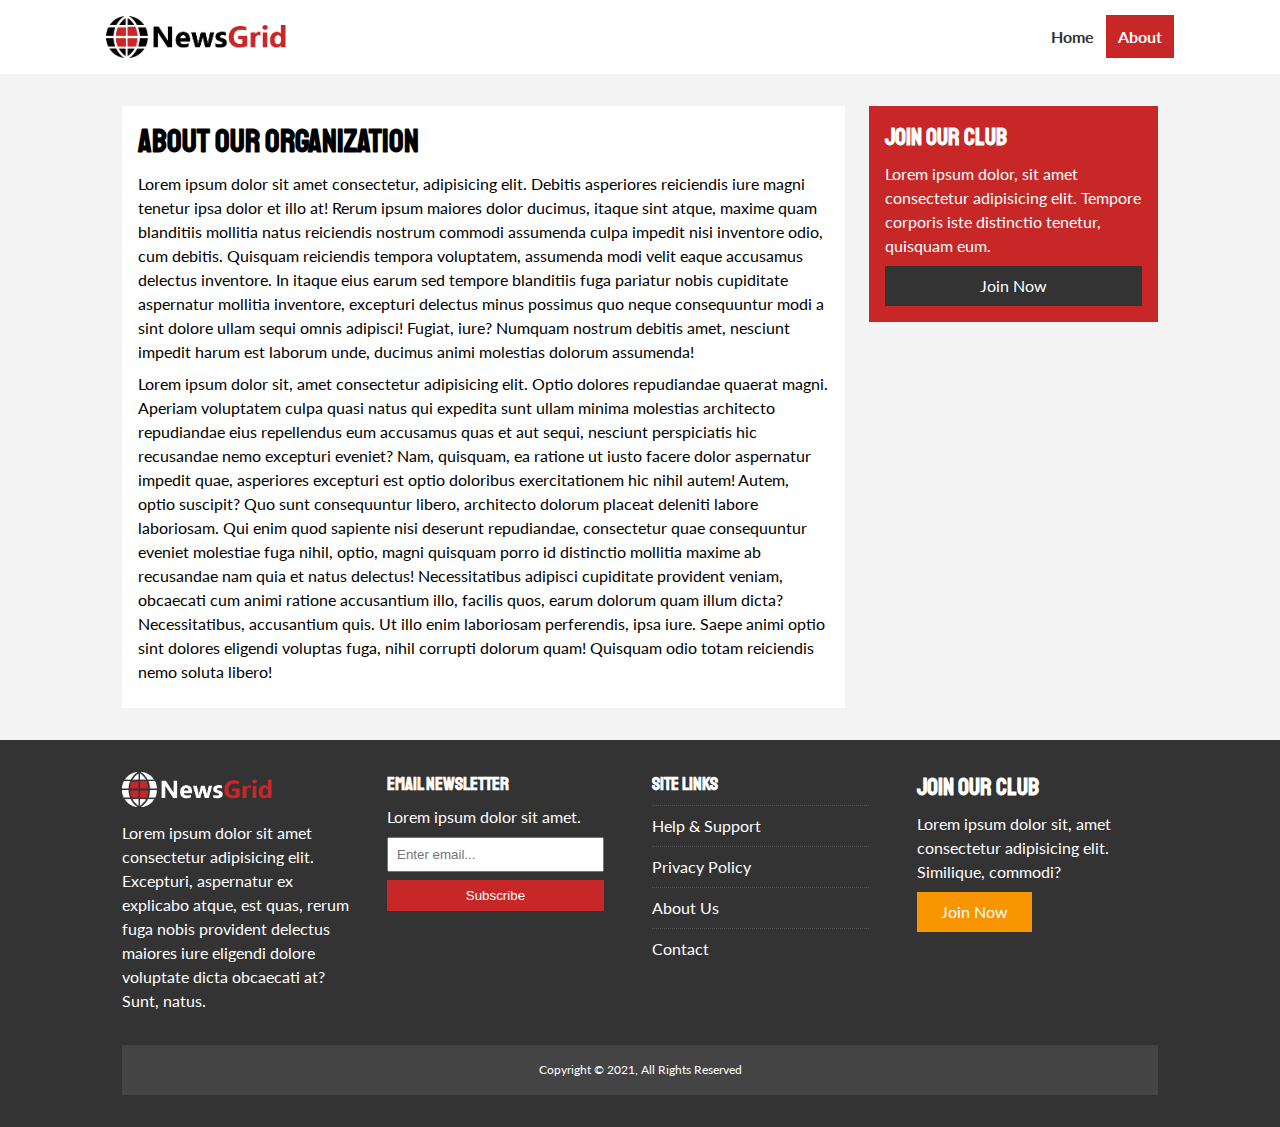
==== about.html @ 5e55013d "About Page" ====
<!DOCTYPE html>
<html lang="en">

<head>
    <meta charset="UTF-8">
    <meta http-equiv="X-UA-Compatible" content="IE=edge">
    <meta name="viewport" content="width=device-width, initial-scale=1.0">
    <link rel="stylesheet" href="https://use.fontawesome.com/releases/v5.15.4/css/all.css"
        integrity="sha384-DyZ88mC6Up2uqS4h/KRgHuoeGwBcD4Ng9SiP4dIRy0EXTlnuz47vAwmeGwVChigm" crossorigin="anonymous">
    <link rel="preconnect" href="https://fonts.googleapis.com">
    <link rel="preconnect" href="https://fonts.gstatic.com" crossorigin>
    <link href="https://fonts.googleapis.com/css2?family=Lato&family=Staatliches&display=swap" rel="stylesheet">
    <link rel="stylesheet" href="css/style.css">
    <link rel="stylesheet" media="screen and (max-width: 768px)" href="css/mobile.css">
    <link rel="shortcut icon" type="image/x-icon" href="favicon.ico">
    <title>NewsGrid | About</title>
</head>

<body>
    <nav id="main-nav">
        <div class="container">
            <img class="logo" src="/image/logo.png" alt="News Grid">
            <div class="social">
                <a href="http://facebook.com" target="_blank"><i class="fab fa-facebook fa-2x"></i></a>
                <a href="http://instagram.com" target="_blank"><i class="fab fa-instagram fa-2x"></i></a>
                <a href="http://twitter.com" target="_blank"><i class="fab fa-twitter fa-2x"></i></a>
                <a href="http://youtube.com" target="_blank"><i class="fab fa-youtube fa-2x"></i></a>
            </div>
            <ul>
                <li><a href="/">Home</a></li>
                <li><a class="current" href="/about.html">About</a></li>
            </ul>
        </div>
    </nav>

    <!-- Section -->
    <section id="about">
        <div class="container">
            <div class="page-container">
                <article class="card">
                    <h1 class="l-heading">About Our Organization</h1>
                    <p>Lorem ipsum dolor sit amet consectetur, adipisicing elit. Debitis asperiores reiciendis iure magni tenetur ipsa dolor et illo at! Rerum ipsum maiores dolor ducimus, itaque sint atque, maxime quam blanditiis mollitia natus reiciendis nostrum commodi assumenda culpa impedit nisi inventore odio, cum debitis. Quisquam reiciendis tempora voluptatem, assumenda modi velit eaque accusamus delectus inventore. In itaque eius earum sed tempore blanditiis fuga pariatur nobis cupiditate aspernatur mollitia inventore, excepturi delectus minus possimus quo neque consequuntur modi a sint dolore ullam sequi omnis adipisci! Fugiat, iure? Numquam nostrum debitis amet, nesciunt impedit harum est laborum unde, ducimus animi molestias dolorum assumenda!</p>
                    <p>Lorem ipsum dolor sit, amet consectetur adipisicing elit. Optio dolores repudiandae quaerat magni. Aperiam voluptatem culpa quasi natus qui expedita sunt ullam minima molestias architecto repudiandae eius repellendus eum accusamus quas et aut sequi, nesciunt perspiciatis hic recusandae nemo excepturi eveniet? Nam, quisquam, ea ratione ut iusto facere dolor aspernatur impedit quae, asperiores excepturi est optio doloribus exercitationem hic nihil autem! Autem, optio suscipit? Quo sunt consequuntur libero, architecto dolorum placeat deleniti labore laboriosam. Qui enim quod sapiente nisi deserunt repudiandae, consectetur quae consequuntur eveniet molestiae fuga nihil, optio, magni quisquam porro id distinctio mollitia maxime ab recusandae nam quia et natus delectus! Necessitatibus adipisci cupiditate provident veniam, obcaecati cum animi ratione accusantium illo, facilis quos, earum dolorum quam illum dicta? Necessitatibus, accusantium quis. Ut illo enim laboriosam perferendis, ipsa iure. Saepe animi optio sint dolores eligendi voluptas fuga, nihil corrupti dolorum quam! Quisquam odio totam reiciendis nemo soluta libero!</p>
                </article>
                <aside class="card bg-primary">
                    <h2>Join Our Club</h2>
                    <p>Lorem ipsum dolor, sit amet consectetur adipisicing elit. Tempore corporis iste distinctio tenetur, quisquam eum.</p>
                    <a href="" class="btn btn-dark btn-block">Join Now</a>
                </aside>

            </div>
        </div>
    </section>



    <!-- Footer -->
    <footer id="main-footer" class="py-2">
        <div class="container footer-container">
            <div>
                <img src="/image/logo_light.png" alt="NewsGrid">
                <p>Lorem ipsum dolor sit amet consectetur adipisicing elit. Excepturi, aspernatur ex explicabo atque, est quas, rerum fuga nobis provident delectus maiores iure eligendi dolore voluptate dicta obcaecati at? Sunt, natus.</p>
            </div>
            <div>
                <h3>Email Newsletter</h3>
                <p>Lorem ipsum dolor sit amet.</p>
                <form action="">
                    <input type="email" placeholder="Enter email...">
                    <input type="submit" value="Subscribe" class="btn btn-primary">
                </form>
            </div>
            <div>
                <h3>Site Links</h3>
                <ul class="list">
                    <li><a href="#">Help & Support</a></li>
                    <li><a href="#">Privacy Policy</a></li>
                    <li><a href="#">About Us</a></li>
                    <li><a href="#">Contact</a></li>
                </ul>
            </div>
            <div>
                <h2>Join Our Club</h2>
                <p>Lorem ipsum dolor sit, amet consectetur adipisicing elit. Similique, commodi?</p>
                <a href="" class="btn btn-secondary">Join Now</a>
            </div>
            <div>
                <p>
                    Copyright &copy; 2021, All Rights Reserved
                </p>
            </div>
        </div>


    </footer>
</body>

</html>
---- css/style.css ----
:root {
    --primary-color:#c72727;
    --secondary-color: #f99500;
    --light-color: #f3f3f3;
    --dark-color: #333;
    --max-width: 1100px;
}

.category {
    --sports-color: #f99500;
    --ent-color: #a66bbe;
    --tech-color: #009cff;
}

* {
    margin: 0;
    padding: 0;
    box-sizing: border-box;
}

body {
    font-family:  'Lato', sans-serif;
    line-height: 1.5;
    background-color: var(--light-color);
}

a {
    color: #333;
    text-decoration: none;
}

ul {
    list-style: none;
}

p {
    margin: .5rem 0;
}

img {
    width: 100%;
}

h1, h2, h3, h4, h5, h6 {
    font-family: 'Staatliches', cursive;
    margin-bottom: .55rem;
    line-height: 1.3;
}


/* Utility */
.container {
    max-width: var(--max-width);
    margin: auto;
    padding: 0 2rem;
    overflow: hidden;
}
.category {
    display: inline-block;
    color: white;
    font-size: 0.55rem;
    text-transform: uppercase;
    padding: 0.4rem 0.6rem;
    border-radius: 15px;
    margin-bottom: 0.5rem;
}

.category-sports {
    background: var(--sports-color);
}
.category-ent {
    background: var(--ent-color);
}
.category-tech {
    background: var(--tech-color);
}
.btn {
    display: inline-block;
    border: none;
    background: var(--dark-color);
    color: white;
    padding: 0.5rem 1.5rem;
}
.btn-light {
    background: var(--light-color);
}
.btn-primary {
    background: var(--primary-color);
}
.btn-secondary {
    background: var(--secondary-color);
}
.btn:hover {
    opacity: 0.9;
}
.btn-block {
    display: block;
    width: 100%;
    text-align: center;
}
.card{
    background: #fff;
    padding: 1rem;
}

.bg-dark{
    background: var(--dark-color);
    color: #fff;
}
.bg-primary{
    background: var(--primary-color);
    color: #fff;
}
.bg-secondary{
    background: var(--secondary-color);
    color: #fff;
}

.clr-white{
    color: white !important;
}

.p-1{ padding: 1.5rem }
.p-2{ padding: 2rem }
.p-3{ padding: 3rem }


.py-1{ padding: 1.5rem 0 }
.py-2{ padding: 2rem 0 }
.py-3{ padding: 3rem 0 }

.list li {
    padding: .5rem 0;
    border-top: #555 dotted 1px;
    width: 90%;
}

.list li a:hover{
    color: var(--primary-color) !important;
}

/* Inner page grid container */
.page-container{
    display: grid;
    grid-template-columns: 5fr 2fr;
    margin: 2rem 0;
    grid-gap: 1.5rem;
}

.page-container > *:first-child{
    grid-row: 1 /span 3;
}





/* Navigation */
#main-nav {
    background: #fff;
    position: sticky;
    top:0;
    z-index: 2;
}

#main-nav .container {
    display: grid;
    grid-template-columns: 6fr 3fr 2fr;
    padding: 1rem;
    align-items: center;
}

#main-nav .logo{
     width: 180px;
}

#main-nav ul {
    justify-self: end;
    display: flex;
}

#main-nav ul li a {
    padding: 0.75rem;
    font-weight: bold;
}

#main-nav ul li a.current {
    background: var(--primary-color);
    color: #fff;
}
#main-nav ul li a:hover {
    background: var(--light-color);
    color: var(--dark-color);
}
#main-nav .social {
    justify-self: center;
}
#main-nav .social i {
    color: #777;
    margin-right: .5rem;
}

/* Showcase */
#showcase {
    color: white;
    background: #333;
    padding: 2rem;
    position: relative;
}

#showcase:before {
    content: '';
    background: url('/image/featured.jpg') no-repeat center center/cover;
    position: absolute;
    top: 0;
    left: 0;
    width: 100%;
    height: 100%;
    opacity: 0.4;
}

#showcase .showcase-container{
    display: grid;
    grid-template-columns: repeat(2, 1fr);
    justify-content: center;
    align-items: center;
    height: 50vh;
}

#showcase .showcase-content {
    z-index: 1;
}

#showcase .showcase-content p {
    margin-bottom: 1rem;
}

/* Home Articles */
#home-articles .articles-container {
    display: grid;
    grid-template-columns: repeat(3, 1fr);
    grid-gap: 1rem;
}

#home-articles .articles-container > *:first-child ,
#home-articles .articles-container > *:last-child {
    display: grid;
    grid-template-columns: repeat(2, 1fr);
    grid-gap: 1rem;
    align-items: center;
    grid-column: 1/ span 2;
}

#home-articles .articles-container > *:last-child{
    grid-column: 2 / span 2;
}


/* Footer */
#main-footer {
    background: var(--dark-color);
    color: #fff;
}

#main-footer img{
    width: 150px;
}

#main-footer a {
    color: #fff;
}

#main-footer .footer-container{
    display: grid;
    grid-template-columns: repeat(4, 1fr);
    grid-gap: 1.5rem;
}

#main-footer .footer-container > *:last-child {
    background: #444;
    grid-column: 1 / span 4;
    padding: .5rem;
    text-align: center;
    font-size: 0.75rem;
}

#main-footer .footer-container input[type='email']{
    width: 90%;
    padding: 0.5rem;
    margin-bottom: 0.5rem;
}

#main-footer .footer-container input[type='submit']{
    width: 90%;
}
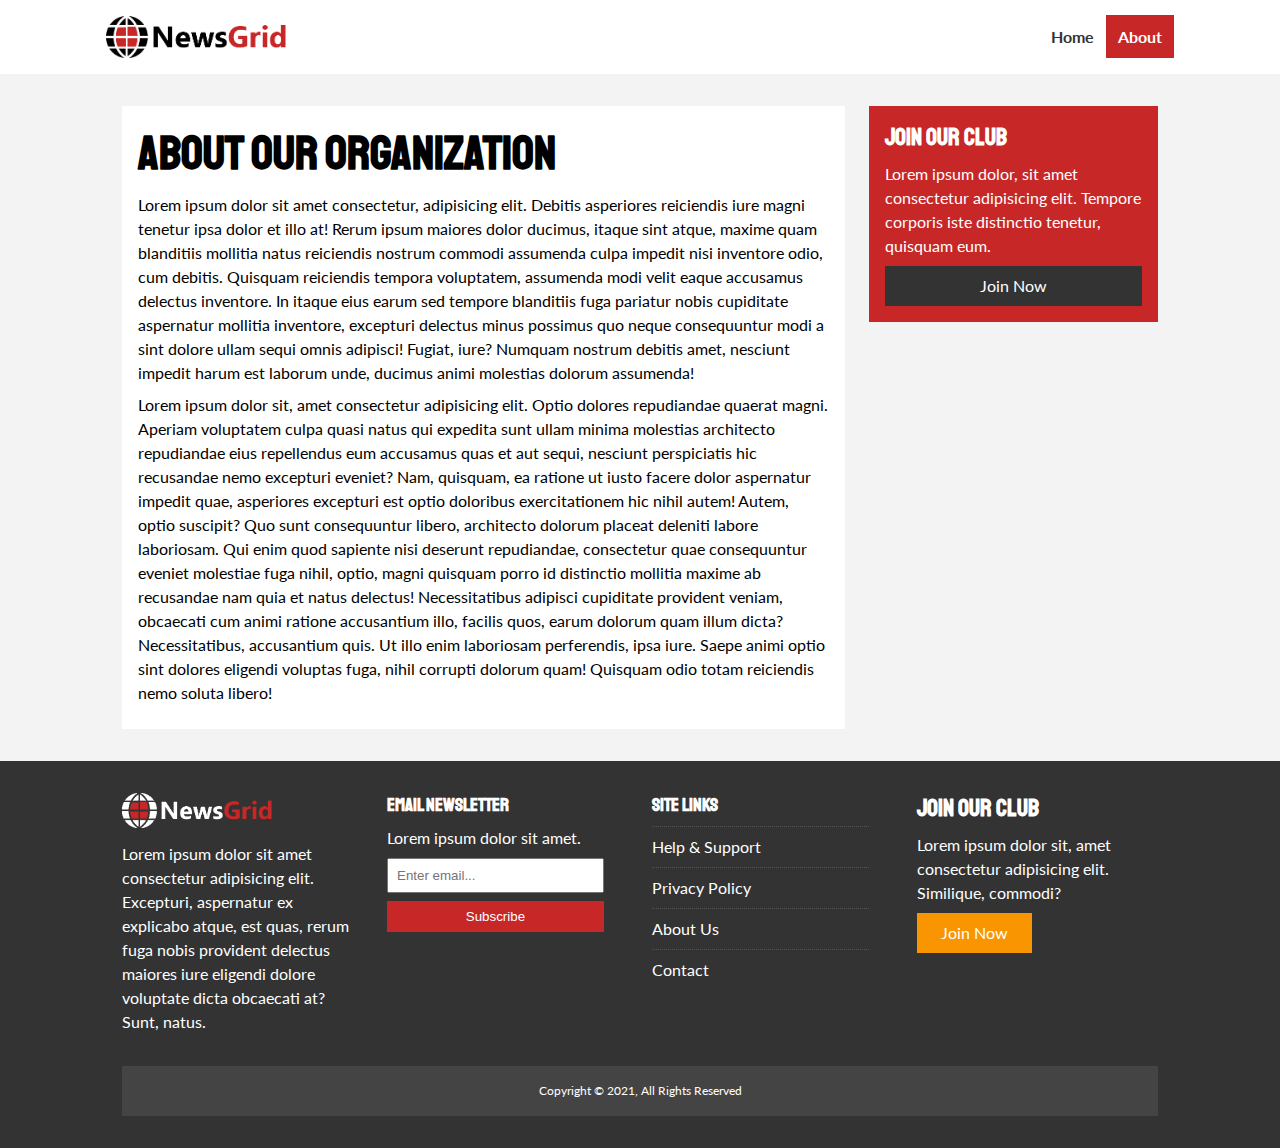
==== commit 6f0b0c03: "Updated form" ====
--- a/about.html
+++ b/about.html
@@ -64,8 +64,8 @@
             <div>
                 <h3>Email Newsletter</h3>
                 <p>Lorem ipsum dolor sit amet.</p>
-                <form action="">
-                    <input type="email" placeholder="Enter email...">
+                <form name="contact" method="POST" data-netlify="true">
+                    <input type="email" name="mail" placeholder="Enter email...">
                     <input type="submit" value="Subscribe" class="btn btn-primary">
                 </form>
             </div>
--- a/css/style.css
+++ b/css/style.css
@@ -128,6 +128,10 @@
 .py-1{ padding: 1.5rem 0 }
 .py-2{ padding: 2rem 0 }
 .py-3{ padding: 3rem 0 }
+
+.l-heading {
+    font-size: 3rem;
+}
 
 .list li {
     padding: .5rem 0;
@@ -255,6 +259,19 @@
     grid-column: 2 / span 2;
 }
 
+/* Articles */
+#article .meta{
+    display: flex;
+    justify-content: space-between;
+    align-items: center;
+    background: #eee;
+    padding: 0.5rem;
+}
+
+#article .meta .category {
+    margin-top: 0.4rem;
+}
+
 
 /* Footer */
 #main-footer {
--- a/css/mobile.css
+++ b/css/mobile.css
@@ -0,0 +1,59 @@
+/* Navigation */
+#main-nav .social{
+    display: none;
+}
+
+#main-nav .container {
+    grid-template-columns: 1fr;
+    grid-gap: 1.2rem;
+}
+
+#main-nav ul,
+#main-nav .logo {
+    justify-self: center;
+}
+
+#main-nav ul li a {
+    padding: 0.5rem;
+}
+
+#home-articles .articles-container {
+    grid-template-columns: repeat(2, 1fr);
+}
+
+#home-articles .articles-container >*:first-child,
+#home-articles .articles-container >*:last-child {
+    grid-template-columns: 1fr;
+    grid-column: 1;
+}
+
+@media (max-width: 600px){
+    /* Stack Grid Items */
+    #showcase .showcase-container,
+    #home-articles .articles-container,
+    #main-footer .footer-container {
+        grid-template-columns: 1fr;
+    }
+    #main-footer .footer-container >*:last-child {
+        grid-column: 1;
+    }
+    #main-footer .footer-container >*:first-child,
+    #main-footer .footer-container >*:nth-child(2)
+    {
+        border-bottom: #444 dotted 1px;
+        padding-bottom: 1rem;
+    }
+
+    .page-container {
+        grid-template-columns: 1fr;
+        text-align: center;
+    }
+    .page-content >*:first-child{
+        grid-row: 1;
+    }
+
+    .l-heading{
+        font-size: 2rem;
+    }
+
+}